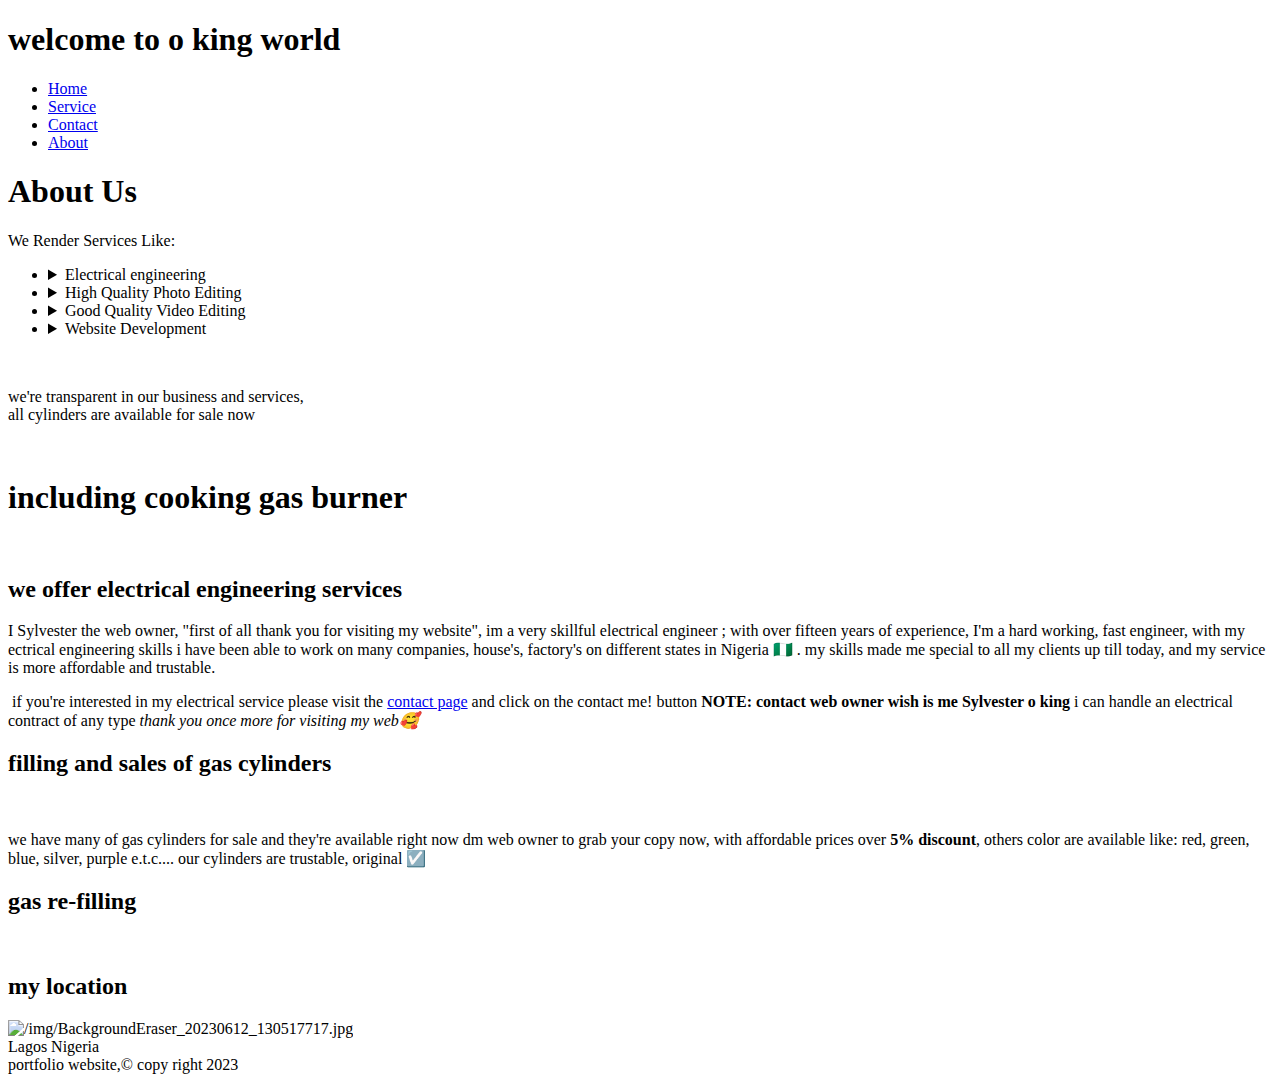
==== about.html @ fd430836 "Create about.html" ====
<!DOCTYPE html>
<html>

<head>
  <meta charset="UTF-8">
  <meta name="viewport" content="width=device-width, initial-scale=1">
  <title>about us | o king world</title>
  <link rel="stylesheet" href="style.css">
</head>

<body>
<h1 class="header"><span class = "welcome">welcome</span> to o king world</h1>
<nav>
 <ul class="u2">
  <li class="l2"><a href="index.html">Home</a></li>
  <li class="l2"><a href="Service.html">Service</a></li>
  <li class="l2"><a href="contact.html">Contact</a></li>
  <li class="current l2"><a href="about.html">About</a></li>
</ul>
</nav>
<div class="d4 d5">
  <h1 class="text1">About <span class="o">Us</span></h1>
</div>
<div class="d6">
  <main class="m1">
    <p class="p1">We Render Services Like:
    <ul class="u1">
      <li class="l1"><details><summary>Electrical engineering</summary><p>we offer electrical services like: <ul>
        <li>full house wiring</li>
        <li>connection of change over switch</li>
        <li>detection of electrical fault (house)</li> 
      </ul> E.T.C....<br><span class="c1">if interested contact web owner now!</span></p></details></li>
      
      <li class="l1"><details><summary>High Quality Photo Editing</summary><p>edit your photo with cool 🥰<br>and natural effect in cheaper rate 🤩<br>
      <span class="c1">if you're interested please contact web owner now!</span></details></li>
      
      <li class="l1"><details><summary>Good Quality Video Editing</summary><p>edit your video with our<br>amazing editing tech in good quality<br>with cheaper rate 🤩 <br> <span class="c1">if interested please contact web owner</span></p></details>
      
      </li>
      
      <li class="l1"><details><summary>Website Development</summary><p>build your own website in less than two days<br>with amazing theme, color, and designs <br>in cheaper rate 🤩 <br><span class="c1">if interested contact web developer now!</span></p></details></li>
    </ul></p>
  </main>
  <div> <img src="/img/Ha6d768c6e57a4843b7b0d9eaa9149c0cE.jpg" alt="" width="100%" class="">
    <p class="text">we're transparent in our business and services,<br>all cylinders are <span class="text1">available</span> <span class="welcome">for sale now</span><p>
      <img src="/img/all-gas-cylinders-2.png" alt="" width="100%">
  </div>
  <div class="d7"><h1 class="h7">including cooking gas <span class="font-effect-fire">burner</span></h1></div>
      <div class="container1">
        <img src="/img/174024_1598223592.jpg" alt="" width="100%"  class="img6">
        <img src="/img/7fc2886b24e1d249d6a93ad60b3641a7.jpg" alt="" width="100%" class="img6">
        <img src="/img/Lixada-3500W-Portable-Outdoor-Camping-Gas-Stove-Hiking-Backpacking-Picnic-Ultralight-Cooking-Gas-Burner-Stove-Furnace.jpg" alt="" width="100%" class="img6">
      </div>
</div>
<div class="d7"><h2>we offer electrical engineering services</h2> 
<p><img src="/img/135215056-an-electrician-uses-a-instrument-to-remove-insulation-from-electrical-wires-when-installing-a-fuse.jpg" alt="" width="50%" class="img7">I Sylvester the web owner, "first of all thank you for visiting my website", im a very skillful electrical engineer ; with over fifteen years of experience, I'm a hard working, fast engineer, with my ectrical engineering skills i have been able to work on many companies, house's, factory's on different states in Nigeria 🇳🇬 .  my skills made me special to all my clients up till today, and my service is more affordable and trustable.</p><p><img src="/img/how-to-deal-with-unsafe-wiring-coynecollege-scaled.jpeg" alt="" width="50%" class="img7"><img src="/img/electrical-engineer-performs-installation-electrical-wiring-new-wooden-country-house_414160-613.jpg" alt="" width="48%"> if you're interested in my electrical service please visit the <a href="contact.html">contact page</a> and click on the contact me! button <b>NOTE: contact web owner wish is me Sylvester o king</b>  i can handle an electrical contract of any type <i>thank you once more for visiting my web🥰</i></p><div>
 <div class="d7">
  <h2>filling and sales of <span class="font-effect-fire">gas </span>cylinders</h2><img src="/img/lpg-gas-cylinder-661.jpg" alt="" width="100%"><p class="p7"><img src="/img/lpg-gas-bottles-lpg-plant.jpg" alt="" width="50%"  class="img8">we have many of gas cylinders for sale and they're available right now dm web owner to grab your copy now, with affordable prices over <b>5% discount</b>, others color are available like: red, green, blue, silver, purple e.t.c.... our cylinders are trustable, original ☑️ </p>
  </div>
  
  <div class="d9">
    <h2 class="font-effect-fire">gas re-filling</h2>
    
    <img src="/img/maxresdefault(1).jpg" alt="" width="100%">
  </div>


<div class="location c2"> <h2>my location</h2>
  <img src="/img/BackgroundEraser_20230612_130517717.jpg" alt="/img/BackgroundEraser_20230612_130517717.jpg" width="100%">
  
  <div class="d8 text2">Lagos Nigeria</div>
</div>

<div class="footer">portfolio website,© copy right 2023</div>

</body>

</html
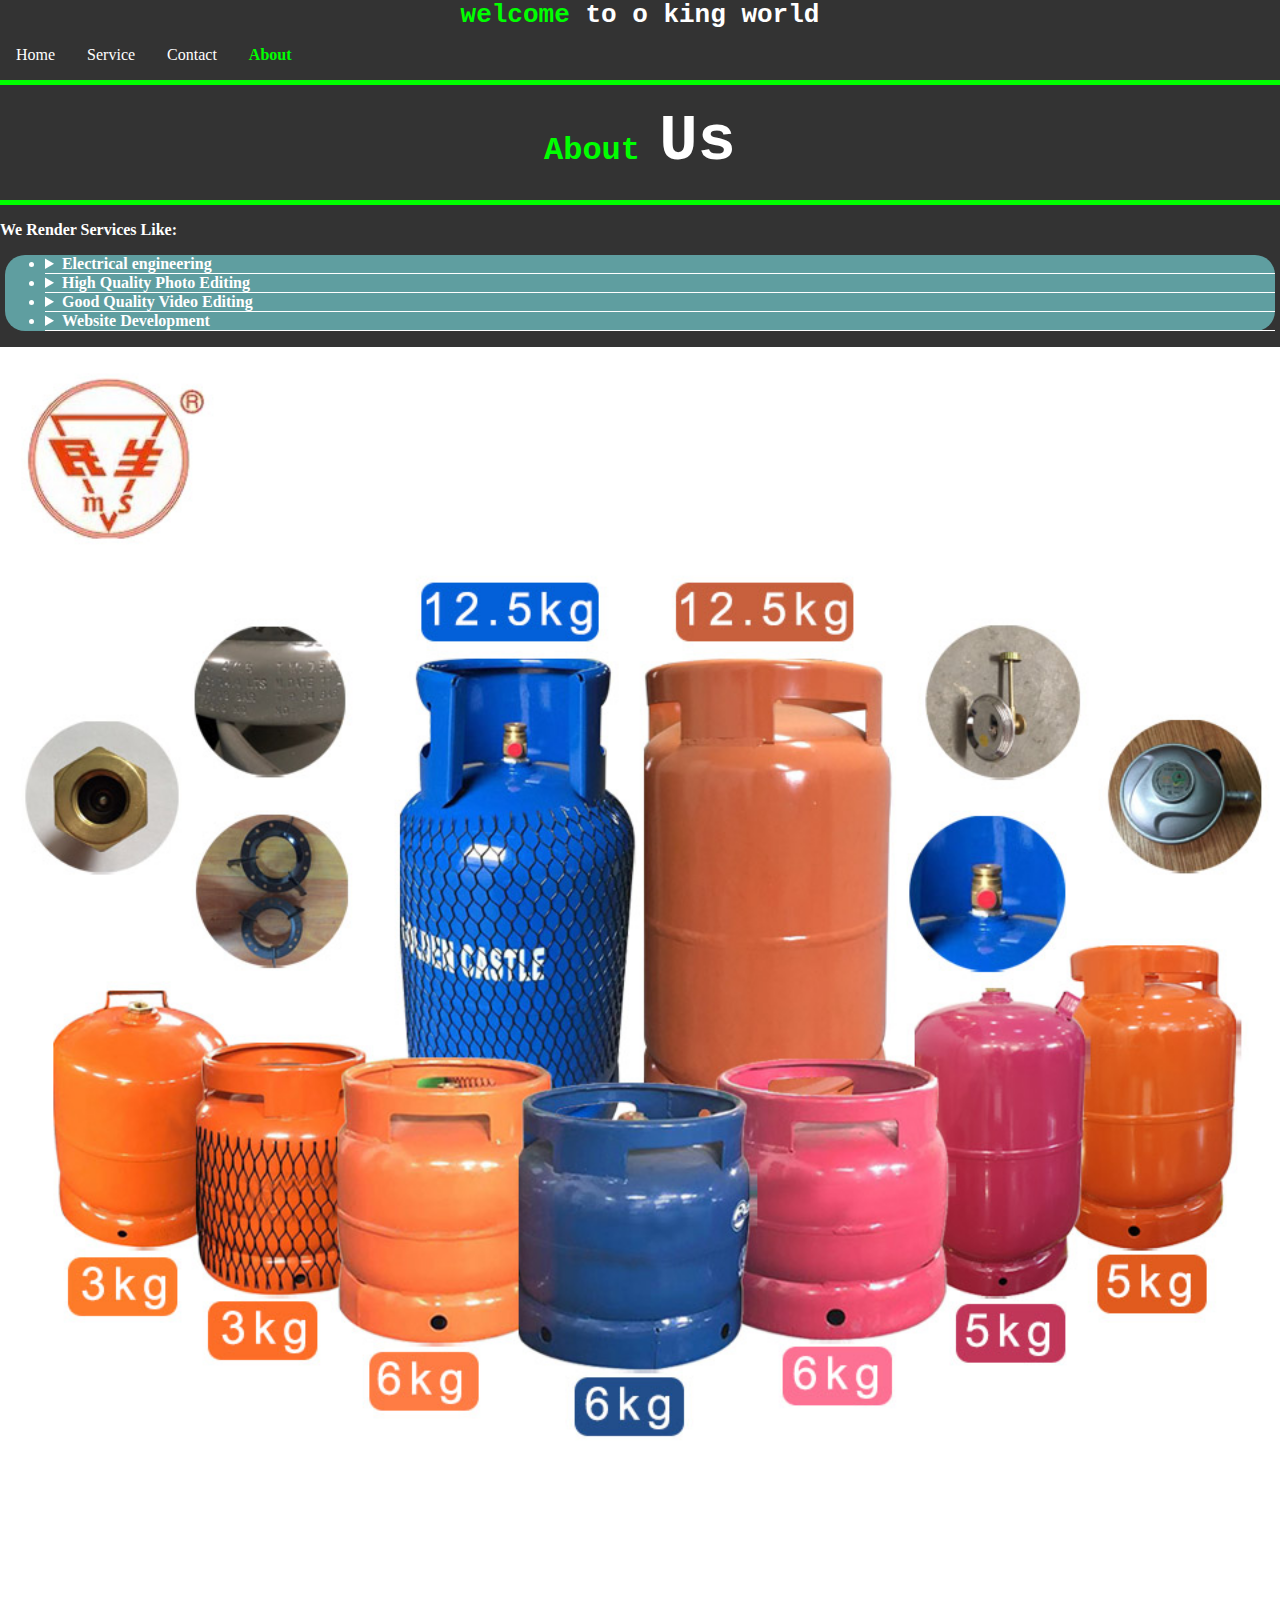
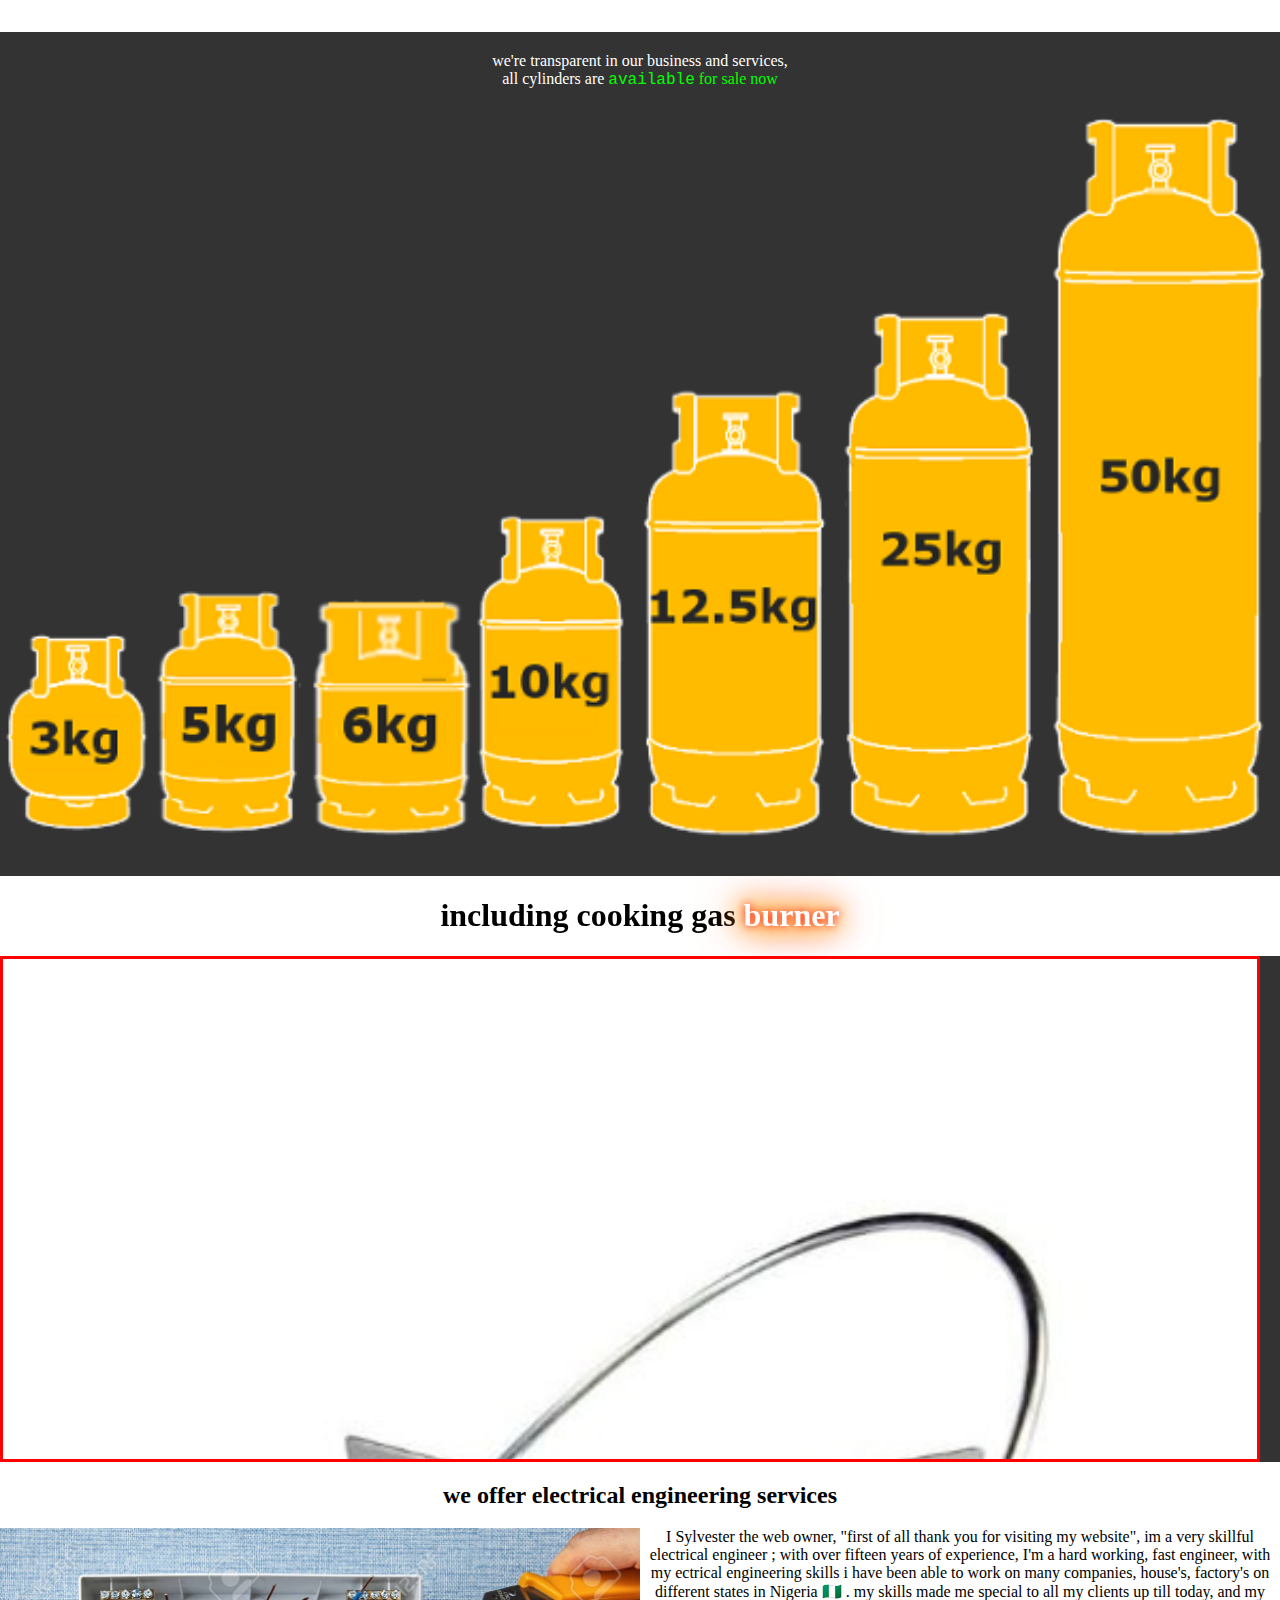
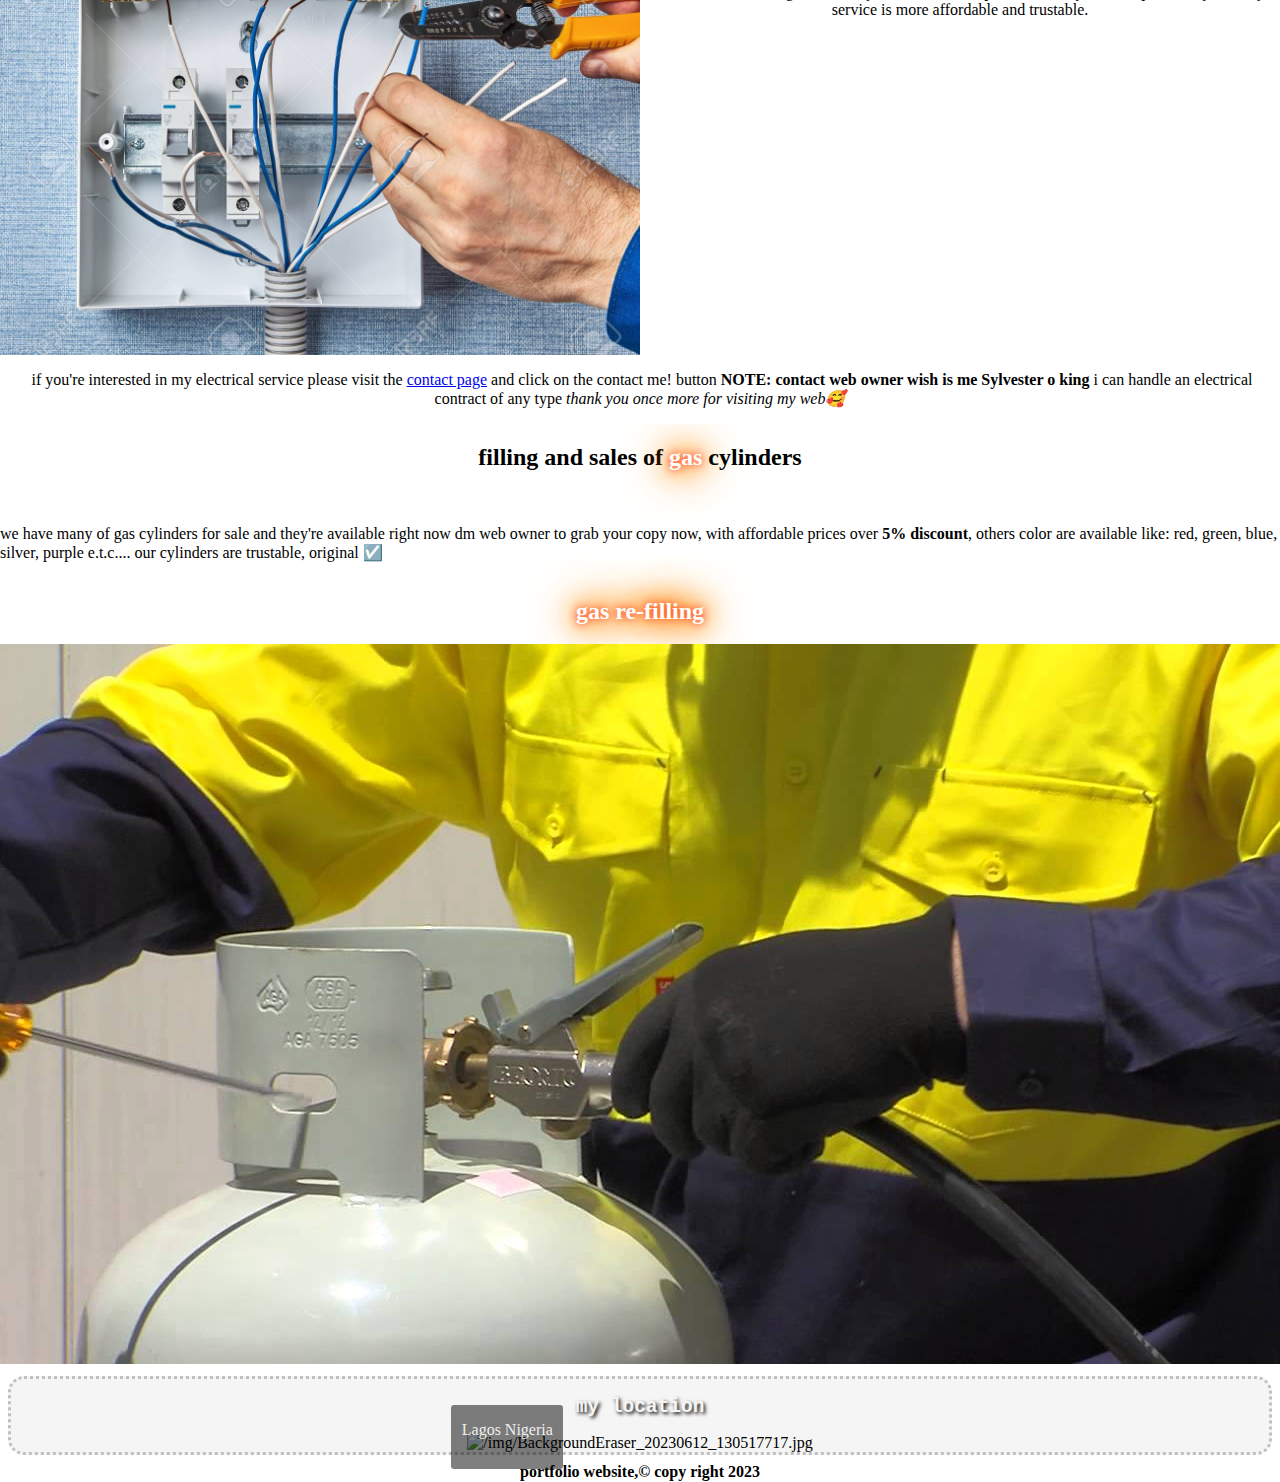
==== commit 09e9ce35: "Update about.html" ====
--- a/about.html
+++ b/about.html
@@ -41,19 +41,19 @@
       <li class="l1"><details><summary>Website Development</summary><p>build your own website in less than two days<br>with amazing theme, color, and designs <br>in cheaper rate 🤩 <br><span class="c1">if interested contact web developer now!</span></p></details></li>
     </ul></p>
   </main>
-  <div> <img src="/img/Ha6d768c6e57a4843b7b0d9eaa9149c0cE.jpg" alt="" width="100%" class="">
+  <div> <img src="Ha6d768c6e57a4843b7b0d9eaa9149c0cE.jpg" alt="" width="100%" class="">
     <p class="text">we're transparent in our business and services,<br>all cylinders are <span class="text1">available</span> <span class="welcome">for sale now</span><p>
-      <img src="/img/all-gas-cylinders-2.png" alt="" width="100%">
+      <img src="all-gas-cylinders-2.png" alt="" width="100%">
   </div>
   <div class="d7"><h1 class="h7">including cooking gas <span class="font-effect-fire">burner</span></h1></div>
       <div class="container1">
-        <img src="/img/174024_1598223592.jpg" alt="" width="100%"  class="img6">
-        <img src="/img/7fc2886b24e1d249d6a93ad60b3641a7.jpg" alt="" width="100%" class="img6">
-        <img src="/img/Lixada-3500W-Portable-Outdoor-Camping-Gas-Stove-Hiking-Backpacking-Picnic-Ultralight-Cooking-Gas-Burner-Stove-Furnace.jpg" alt="" width="100%" class="img6">
+        <img src="174024_1598223592.jpg" alt="" width="100%"  class="img6">
+        <img src="7fc2886b24e1d249d6a93ad60b3641a7.jpg" alt="" width="100%" class="img6">
+        <img src="Lixada-3500W-Portable-Outdoor-Camping-Gas-Stove-Hiking-Backpacking-Picnic-Ultralight-Cooking-Gas-Burner-Stove-Furnace.jpg" alt="" width="100%" class="img6">
       </div>
 </div>
 <div class="d7"><h2>we offer electrical engineering services</h2> 
-<p><img src="/img/135215056-an-electrician-uses-a-instrument-to-remove-insulation-from-electrical-wires-when-installing-a-fuse.jpg" alt="" width="50%" class="img7">I Sylvester the web owner, "first of all thank you for visiting my website", im a very skillful electrical engineer ; with over fifteen years of experience, I'm a hard working, fast engineer, with my ectrical engineering skills i have been able to work on many companies, house's, factory's on different states in Nigeria 🇳🇬 .  my skills made me special to all my clients up till today, and my service is more affordable and trustable.</p><p><img src="/img/how-to-deal-with-unsafe-wiring-coynecollege-scaled.jpeg" alt="" width="50%" class="img7"><img src="/img/electrical-engineer-performs-installation-electrical-wiring-new-wooden-country-house_414160-613.jpg" alt="" width="48%"> if you're interested in my electrical service please visit the <a href="contact.html">contact page</a> and click on the contact me! button <b>NOTE: contact web owner wish is me Sylvester o king</b>  i can handle an electrical contract of any type <i>thank you once more for visiting my web🥰</i></p><div>
+<p><img src="135215056-an-electrician-uses-a-instrument-to-remove-insulation-from-electrical-wires-when-installing-a-fuse.jpg" alt="" width="50%" class="img7">I Sylvester the web owner, "first of all thank you for visiting my website", im a very skillful electrical engineer ; with over fifteen years of experience, I'm a hard working, fast engineer, with my ectrical engineering skills i have been able to work on many companies, house's, factory's on different states in Nigeria 🇳🇬 .  my skills made me special to all my clients up till today, and my service is more affordable and trustable.</p><p><img src="/img/how-to-deal-with-unsafe-wiring-coynecollege-scaled.jpeg" alt="" width="50%" class="img7"><img src="/img/electrical-engineer-performs-installation-electrical-wiring-new-wooden-country-house_414160-613.jpg" alt="" width="48%"> if you're interested in my electrical service please visit the <a href="contact.html">contact page</a> and click on the contact me! button <b>NOTE: contact web owner wish is me Sylvester o king</b>  i can handle an electrical contract of any type <i>thank you once more for visiting my web🥰</i></p><div>
  <div class="d7">
   <h2>filling and sales of <span class="font-effect-fire">gas </span>cylinders</h2><img src="/img/lpg-gas-cylinder-661.jpg" alt="" width="100%"><p class="p7"><img src="/img/lpg-gas-bottles-lpg-plant.jpg" alt="" width="50%"  class="img8">we have many of gas cylinders for sale and they're available right now dm web owner to grab your copy now, with affordable prices over <b>5% discount</b>, others color are available like: red, green, blue, silver, purple e.t.c.... our cylinders are trustable, original ☑️ </p>
   </div>
@@ -61,12 +61,12 @@
   <div class="d9">
     <h2 class="font-effect-fire">gas re-filling</h2>
     
-    <img src="/img/maxresdefault(1).jpg" alt="" width="100%">
+    <img src="maxresdefault(1).jpg" alt="" width="100%">
   </div>
 
 
 <div class="location c2"> <h2>my location</h2>
-  <img src="/img/BackgroundEraser_20230612_130517717.jpg" alt="/img/BackgroundEraser_20230612_130517717.jpg" width="100%">
+  <img src="BackgroundEraser_20230612_130517717.jpg" alt="/img/BackgroundEraser_20230612_130517717.jpg" width="100%">
   
   <div class="d8 text2">Lagos Nigeria</div>
 </div>
--- a/style.css
+++ b/style.css
@@ -0,0 +1,329 @@
+body{
+  margin:0;
+}
+
+.header{
+  text-align: center;
+  font-family:Monospace ;
+  color: white;
+  background-color: #333333;
+  margin:0;
+}
+
+/* nav bar ul */
+.u2 {
+  list-style-type: none;
+  margin: 0;
+  padding: 0;
+  overflow: hidden;
+ background-color: #333333;
+ 
+}
+
+/*nav bar li*/
+.l2 {
+  float: left;
+}
+
+/*nav bar li and link (a)*/
+.l2 a {
+  display: block;
+  color: white;
+  text-align: center;
+ padding: 16px;
+  text-decoration: none;
+}
+
+/*nav bar li link(a) hover*/
+.l2 a:hover {
+ background-color: #111111;
+}
+
+.welcome{
+  color:lime;
+}
+
+nav .current a{
+  color: lime;
+  font-weight: bold;
+  font-family:"times new Roman";
+}
+
+nav{
+  border-bottom:5px solid lime;
+  position: sticky;
+  position: -webkit-sticky; /* Safari */
+  top:0;
+  z-index: 1;
+}
+
+
+.img1{
+  border-bottom:5px solid lime;
+}
+
+.img2{
+ border-radius:500px;
+ margin-top:5%;
+ border: 5px solid lime;
+}
+
+.text{
+  text-align: center;
+}
+
+.f1{
+  margin:0;
+}
+
+.d1 .text, .d3 .text{
+  color: lime;
+  text-transform: uppercase;
+  font-family: times new Roman;
+}
+
+.d1{
+  border: 2px dashed lime;
+  text-align: center;
+  background-color:  #333333;
+}
+
+.text1{
+  color: lime;
+  font-family:"Courier New";
+}
+
+.o{
+  color: white;
+  font-size: 200%;
+}
+
+.d2{
+  text-align: center;
+  background-color:  #333333;
+  border-top: 5px solid lime;
+  border-bottom: 5px solid lime;
+}
+
+table,tr,td,th{
+  border: 1px solid lime;
+  color: limegreen;
+}
+
+.btn1{
+  width: 80%;
+  height: 50px;
+  font-size: 20px;
+  margin: 5px;
+  border-radius: 10px;
+  text-transform: uppercase;
+  font-weight: bold;
+  color: steelblue;
+}
+
+.img3{
+  border-radius: 50px;
+  border: 5px solid lime ;
+  margin: 5px;
+}
+
+.d3{
+  text-align: center;
+  border-top: 2px dashed lime;
+  background-color:  #333333;
+}
+
+.d4{
+  text-align: center;
+  background-color:  #333333;
+  margin: 0;
+  overflow: hidden;
+}
+
+.d5{
+  border-bottom: 5px solid lime;
+}
+
+.u1{
+  list-style-type: disc;
+  background-color: cadetblue;
+  margin-left: 5px;
+  margin-right: 5px;
+  border-radius: 20px;
+}
+
+.l1{
+  float: none;
+  font-weight: bold;
+  border-bottom: 1px solid white;
+}
+
+.p1{
+  font-weight: bold;
+}
+
+summary{
+  font-weight: bold;
+}
+
+details{
+  font-weight: lighter;
+}
+
+.c1{
+  color: lime;
+  font-weight: bold;
+}
+
+.d6{
+  background-color:  #333333;
+  overflow: hidden;
+  color: white;
+}
+
+del{
+  color:red;
+}
+
+.m1{
+  border-bottom: 5px solid white;
+}
+
+.img5{
+  float: left;
+}
+
+.container1{
+  width: 98%;
+  height:500px;
+  overflow: scroll ;
+  border:3px solid red;
+  background-color:red;
+}
+
+.img6{
+  display: inline-block;
+}
+/*my own fire 🔥 effect i created*/
+.font-effect-fire{
+  color: white;
+  text-shadow: 0px 0px 10px red,0px 0px 20px yellow,0px 0px 30px red,0px 0px 40px yellow,0px 0px 50px red,0px 0px 60px yellow;
+}
+
+.d7{
+  text-align: center;
+  background-color:white;
+  color: black;
+  overflow: auto;
+}
+
+.d7 p{
+  overflow: auto;
+  clear: left;
+}
+
+.h7 {font-family: 'Times New Roman', Times, serif;
+}
+
+.img7{
+  float: left;
+}
+
+.img8{
+  float: right;
+}
+
+.p7{
+  text-align: left;
+  
+}
+
+.p7::selection{
+  color: white;
+  background-color: crimson;
+}
+.d8{
+ width: 7em;
+ border-radius:0.2em;
+ text-align: center;
+ position: absolute;
+ top:35%;
+ left: 35%;
+ background-color: rgba(0, 0, 0, 0.5);
+ color: rgba(320, 320, 320, 0.9);
+ text-transform: capitalize;
+ height: 4em;
+ box-sizing: border-box;
+}
+
+.img9{
+  width: 100%;
+}
+
+.c2{
+  position: relative;
+  margin: 0.3em;
+  height: auto;
+}
+
+.text2{
+  padding-top: 1em;
+}
+
+.location{
+  border: 0.2em dotted silver;
+  margin: 0.5em;
+  border-radius: 1em;
+  background-color: whitesmoke;
+  height: auto !important;
+}
+
+.location h2{
+  font-family: monospace;
+  color: whitesmoke;
+  text-shadow: 0.1em 0.1em 0.2em black;
+}
+
+.footer{
+  font-weight: bolder;
+  font-family: 'Times New Roman', Times, serif;
+  width: 100%;
+  text-align: center;
+}
+
+.d10{
+  width: 7em;
+ border-radius:0.2em;
+ text-align: center;
+ position: absolute;
+ top:35%;
+ left: 35%;
+ background-color: rgba(0, 0, 0, 0.5);
+ color: rgba(320, 320, 320, 0.9);
+ text-transform: capitalize;
+ height: 5em;
+ box-sizing: border-box;
+}
+
+.c3{
+  border: 0.1em solid crimson;
+}
+
+.img10{
+  width: 11em;
+  height: auto;
+  border-radius:2em;
+}
+
+.d11 p,h2{
+  font-family: 'Times New Roman', Times, serif;
+  font-weight: bolder;
+}
+
+.d11{
+  text-align: center;
+  margin-top: 1em;
+}
+
+.ft{
+  margin-top: 12em;
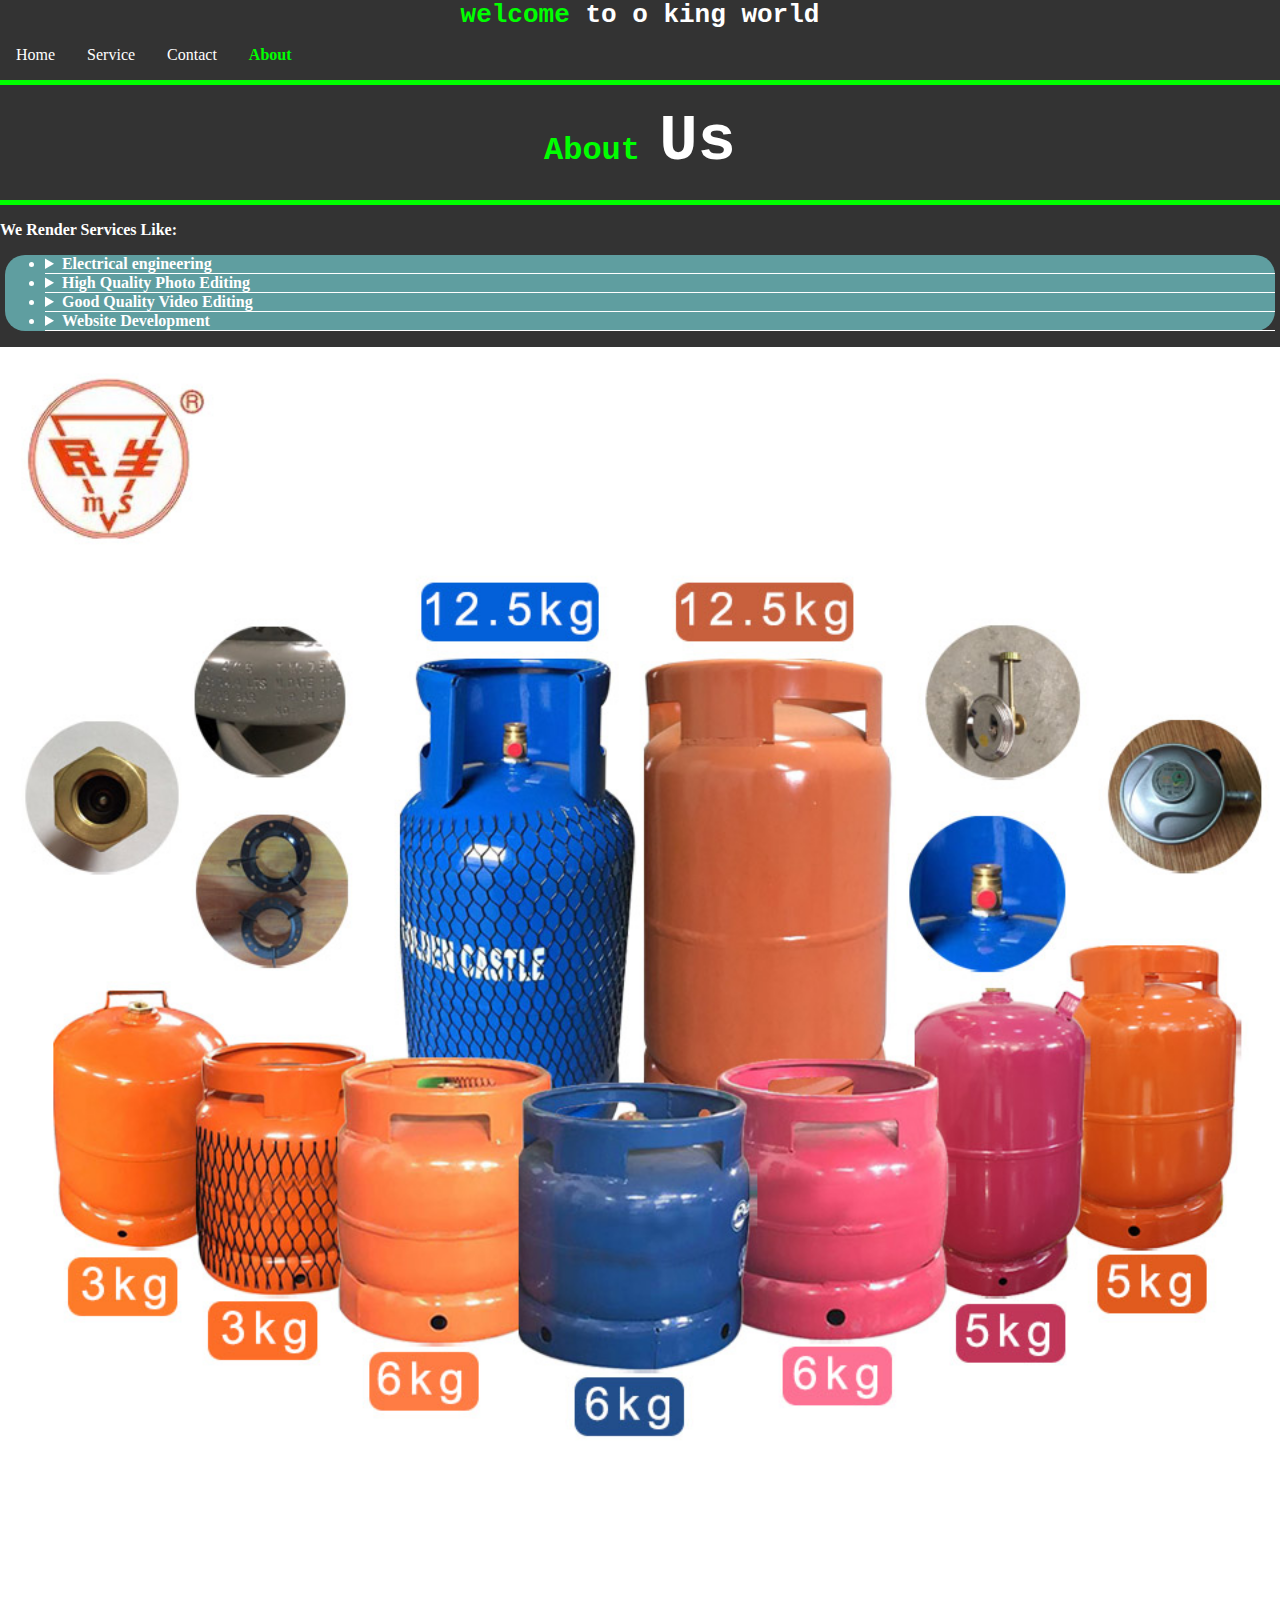
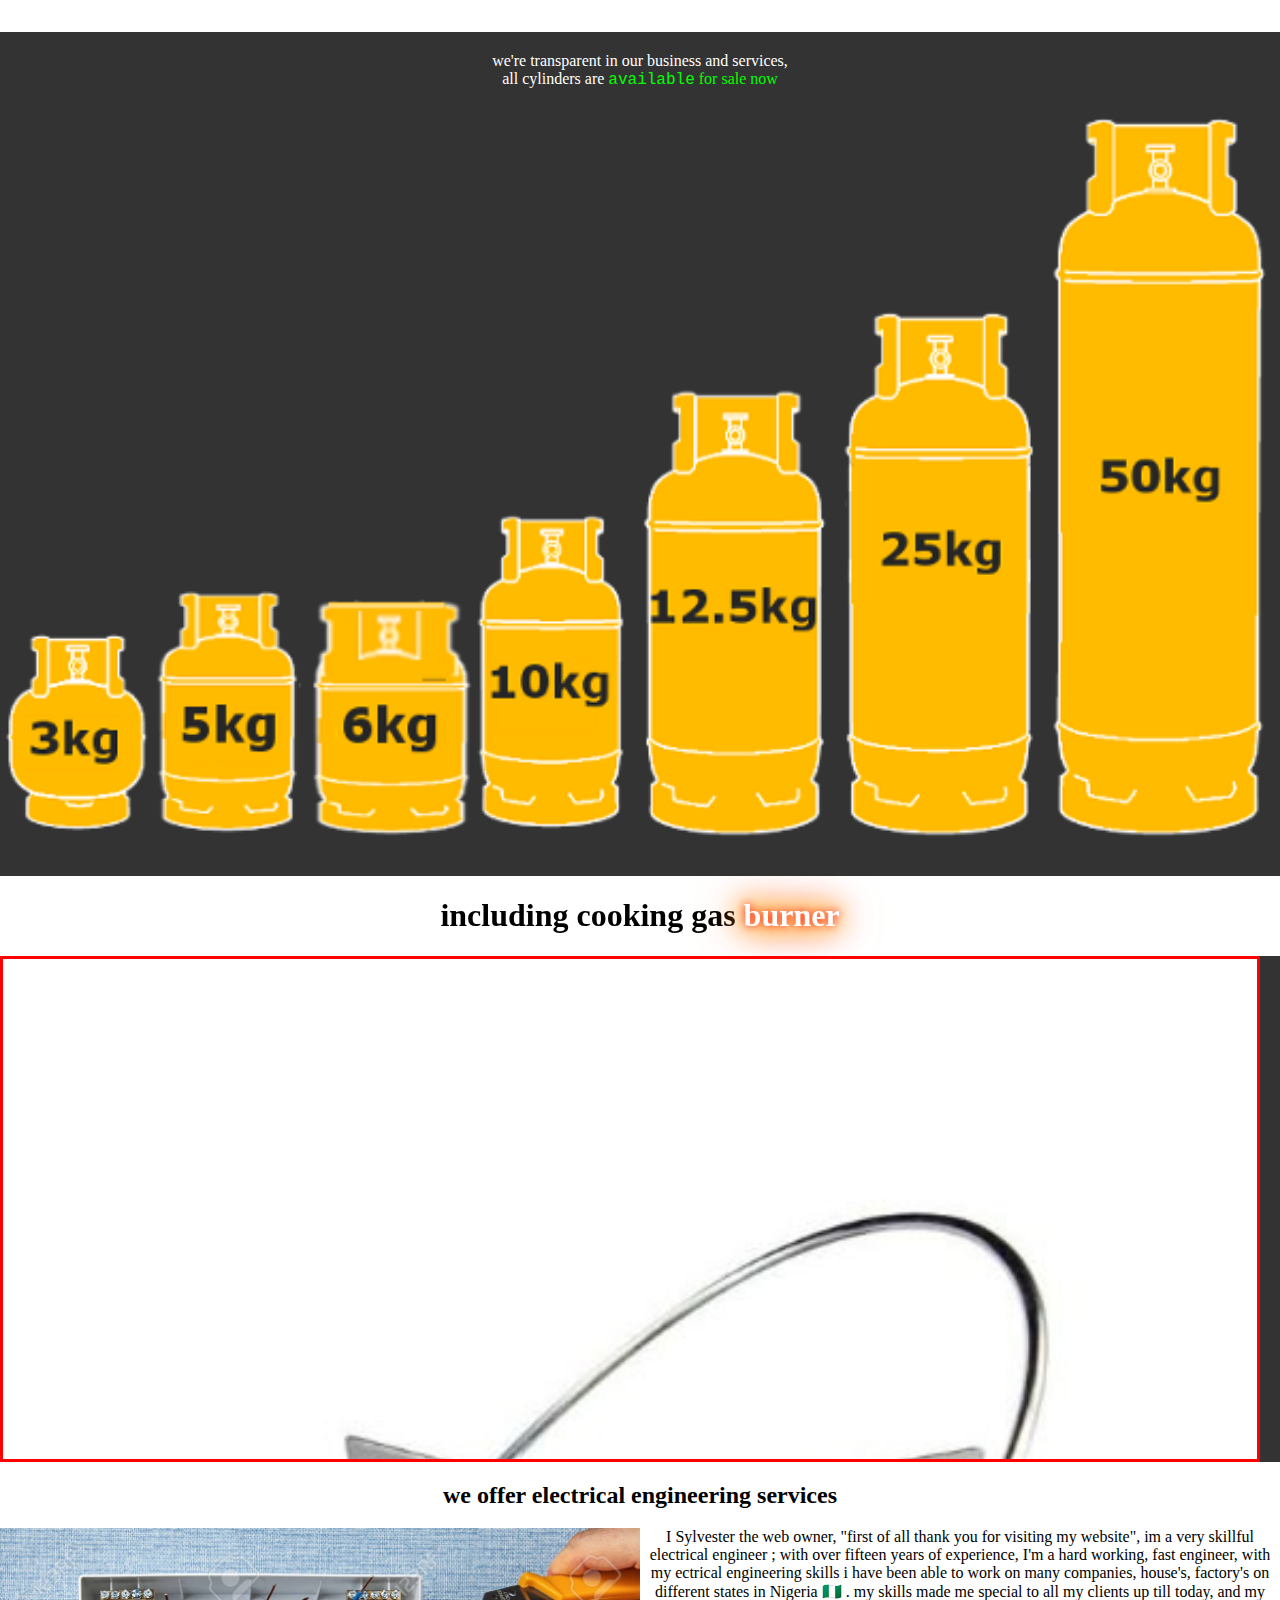
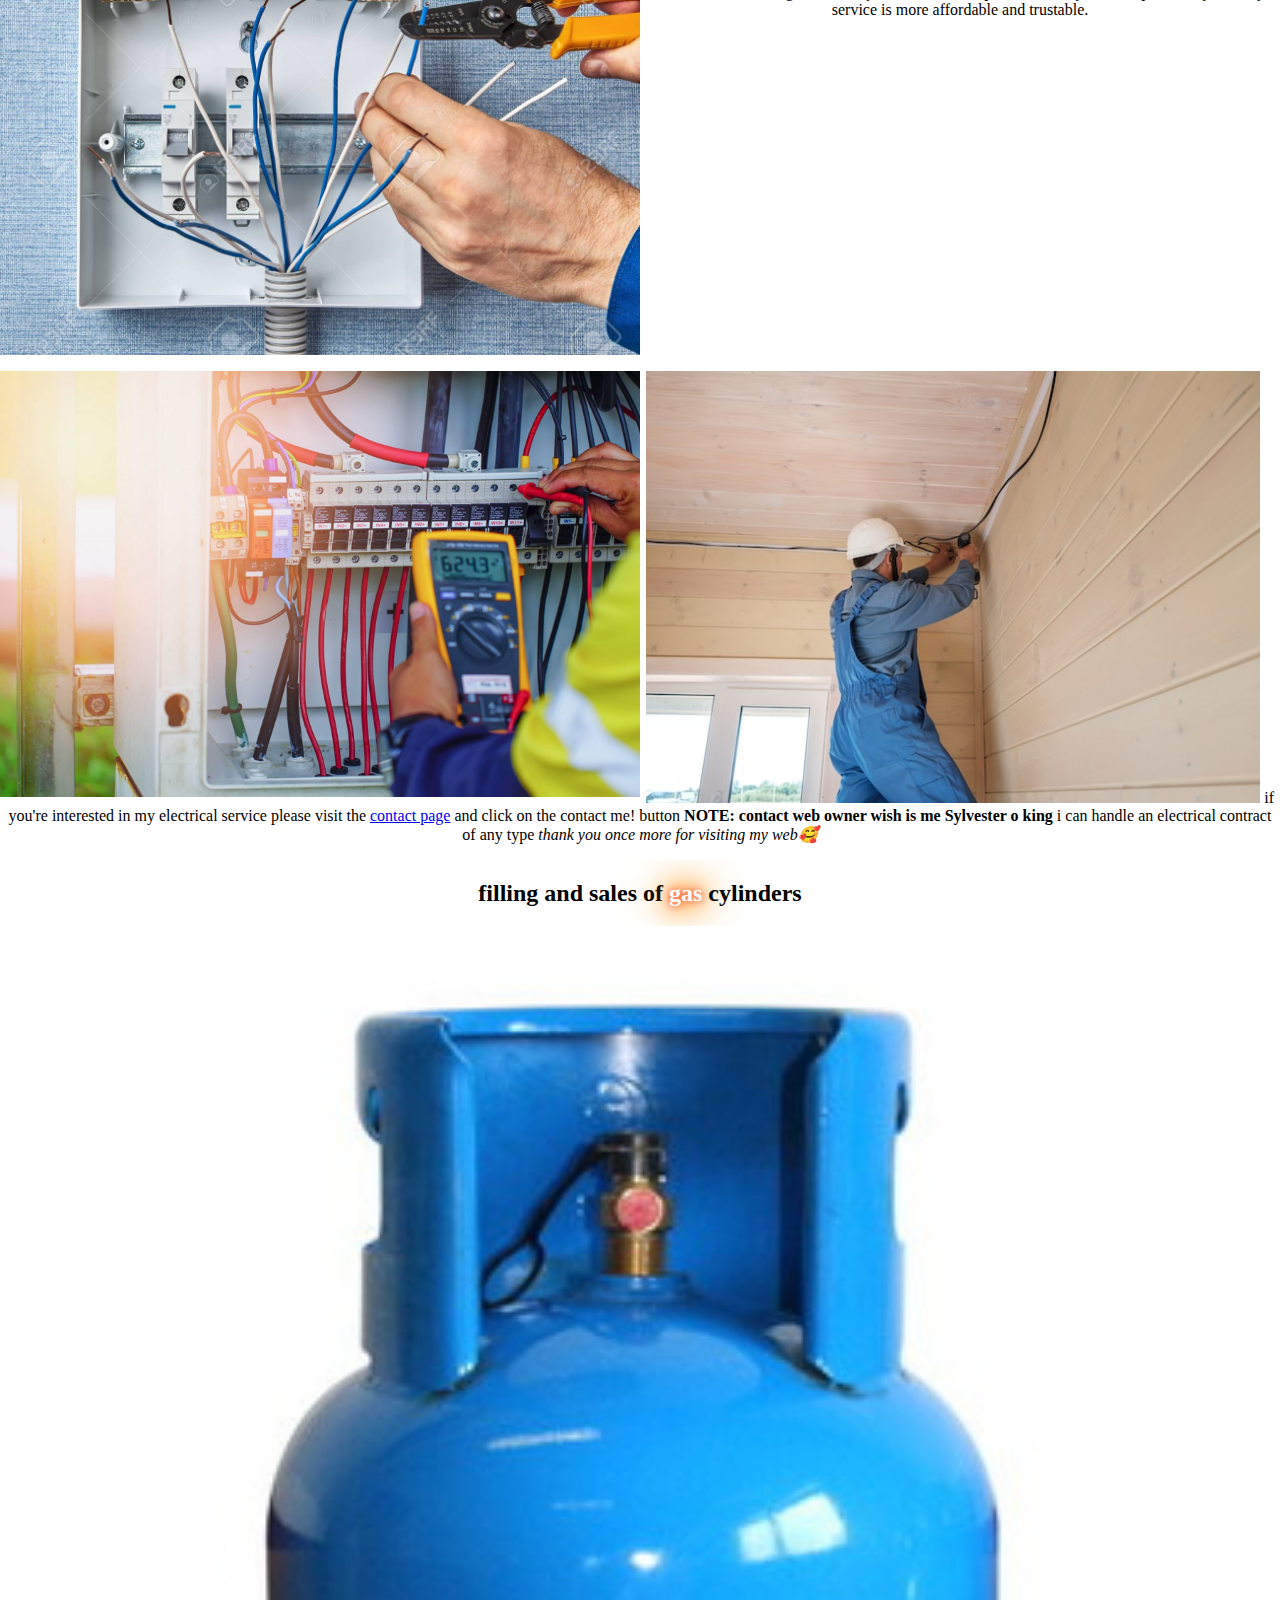
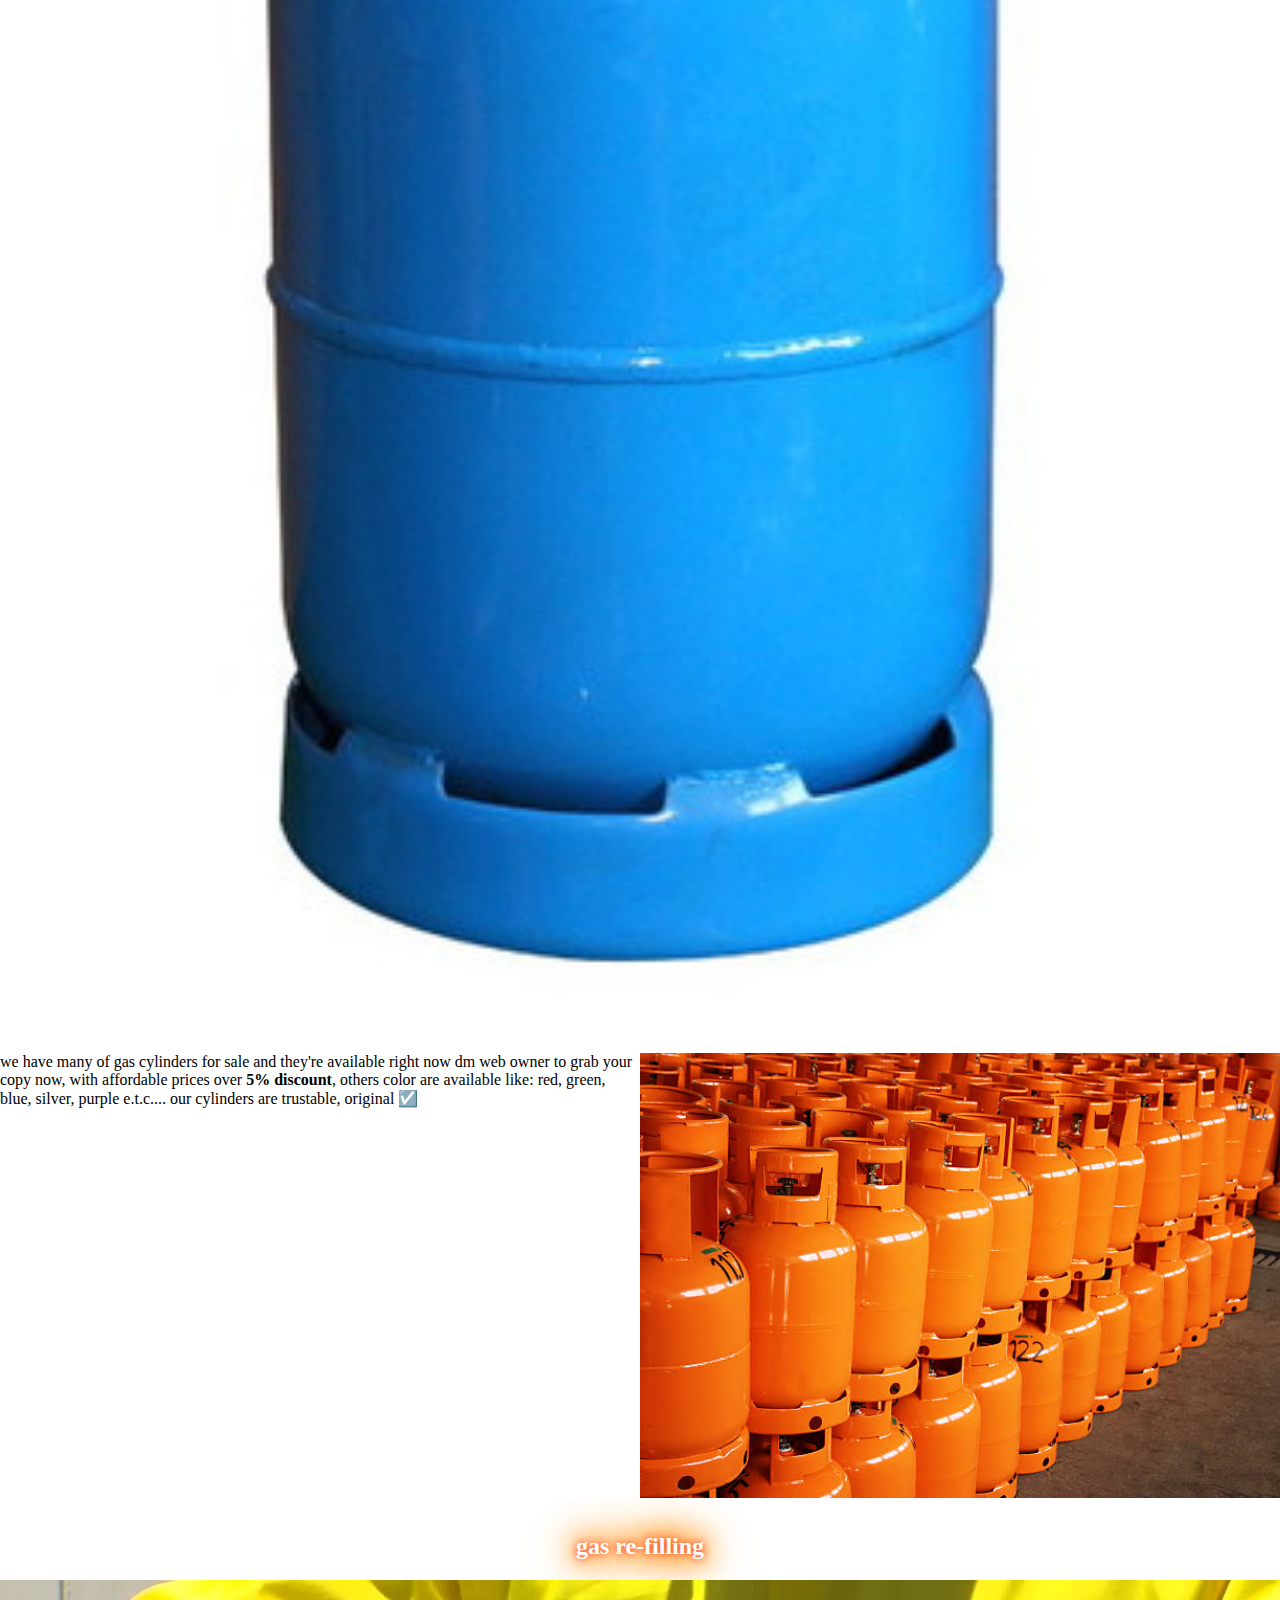
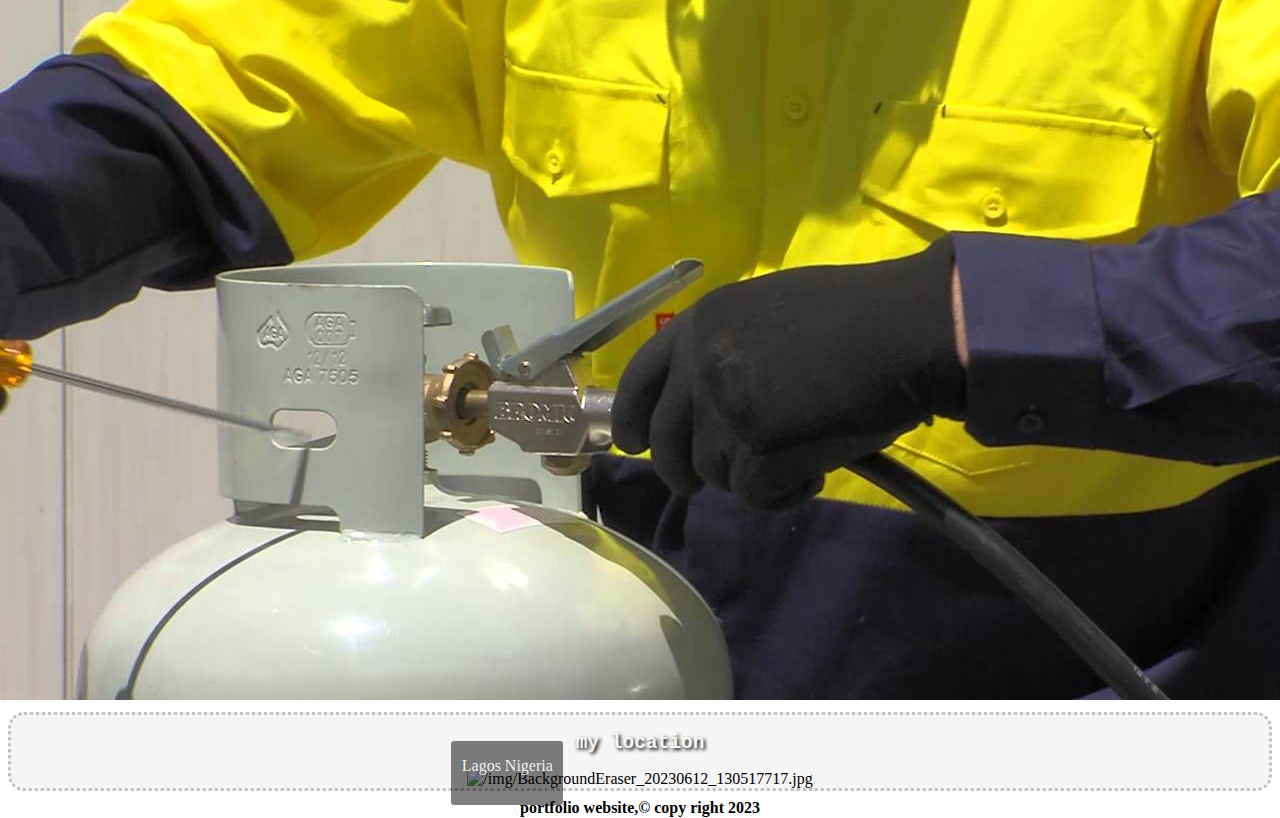
==== commit cbb3c0bc: "Update about.html" ====
--- a/about.html
+++ b/about.html
@@ -53,9 +53,9 @@
       </div>
 </div>
 <div class="d7"><h2>we offer electrical engineering services</h2> 
-<p><img src="135215056-an-electrician-uses-a-instrument-to-remove-insulation-from-electrical-wires-when-installing-a-fuse.jpg" alt="" width="50%" class="img7">I Sylvester the web owner, "first of all thank you for visiting my website", im a very skillful electrical engineer ; with over fifteen years of experience, I'm a hard working, fast engineer, with my ectrical engineering skills i have been able to work on many companies, house's, factory's on different states in Nigeria 🇳🇬 .  my skills made me special to all my clients up till today, and my service is more affordable and trustable.</p><p><img src="/img/how-to-deal-with-unsafe-wiring-coynecollege-scaled.jpeg" alt="" width="50%" class="img7"><img src="/img/electrical-engineer-performs-installation-electrical-wiring-new-wooden-country-house_414160-613.jpg" alt="" width="48%"> if you're interested in my electrical service please visit the <a href="contact.html">contact page</a> and click on the contact me! button <b>NOTE: contact web owner wish is me Sylvester o king</b>  i can handle an electrical contract of any type <i>thank you once more for visiting my web🥰</i></p><div>
+<p><img src="135215056-an-electrician-uses-a-instrument-to-remove-insulation-from-electrical-wires-when-installing-a-fuse.jpg" alt="" width="50%" class="img7">I Sylvester the web owner, "first of all thank you for visiting my website", im a very skillful electrical engineer ; with over fifteen years of experience, I'm a hard working, fast engineer, with my ectrical engineering skills i have been able to work on many companies, house's, factory's on different states in Nigeria 🇳🇬 .  my skills made me special to all my clients up till today, and my service is more affordable and trustable.</p><p><img src="how-to-deal-with-unsafe-wiring-coynecollege-scaled.jpeg" alt="" width="50%" class="img7"><img src="electrical-engineer-performs-installation-electrical-wiring-new-wooden-country-house_414160-613.jpg" alt="" width="48%"> if you're interested in my electrical service please visit the <a href="contact.html">contact page</a> and click on the contact me! button <b>NOTE: contact web owner wish is me Sylvester o king</b>  i can handle an electrical contract of any type <i>thank you once more for visiting my web🥰</i></p><div>
  <div class="d7">
-  <h2>filling and sales of <span class="font-effect-fire">gas </span>cylinders</h2><img src="/img/lpg-gas-cylinder-661.jpg" alt="" width="100%"><p class="p7"><img src="/img/lpg-gas-bottles-lpg-plant.jpg" alt="" width="50%"  class="img8">we have many of gas cylinders for sale and they're available right now dm web owner to grab your copy now, with affordable prices over <b>5% discount</b>, others color are available like: red, green, blue, silver, purple e.t.c.... our cylinders are trustable, original ☑️ </p>
+  <h2>filling and sales of <span class="font-effect-fire">gas </span>cylinders</h2><img src="lpg-gas-cylinder-661.jpg" alt="" width="100%"><p class="p7"><img src="lpg-gas-bottles-lpg-plant.jpg" alt="" width="50%"  class="img8">we have many of gas cylinders for sale and they're available right now dm web owner to grab your copy now, with affordable prices over <b>5% discount</b>, others color are available like: red, green, blue, silver, purple e.t.c.... our cylinders are trustable, original ☑️ </p>
   </div>
   
   <div class="d9">
